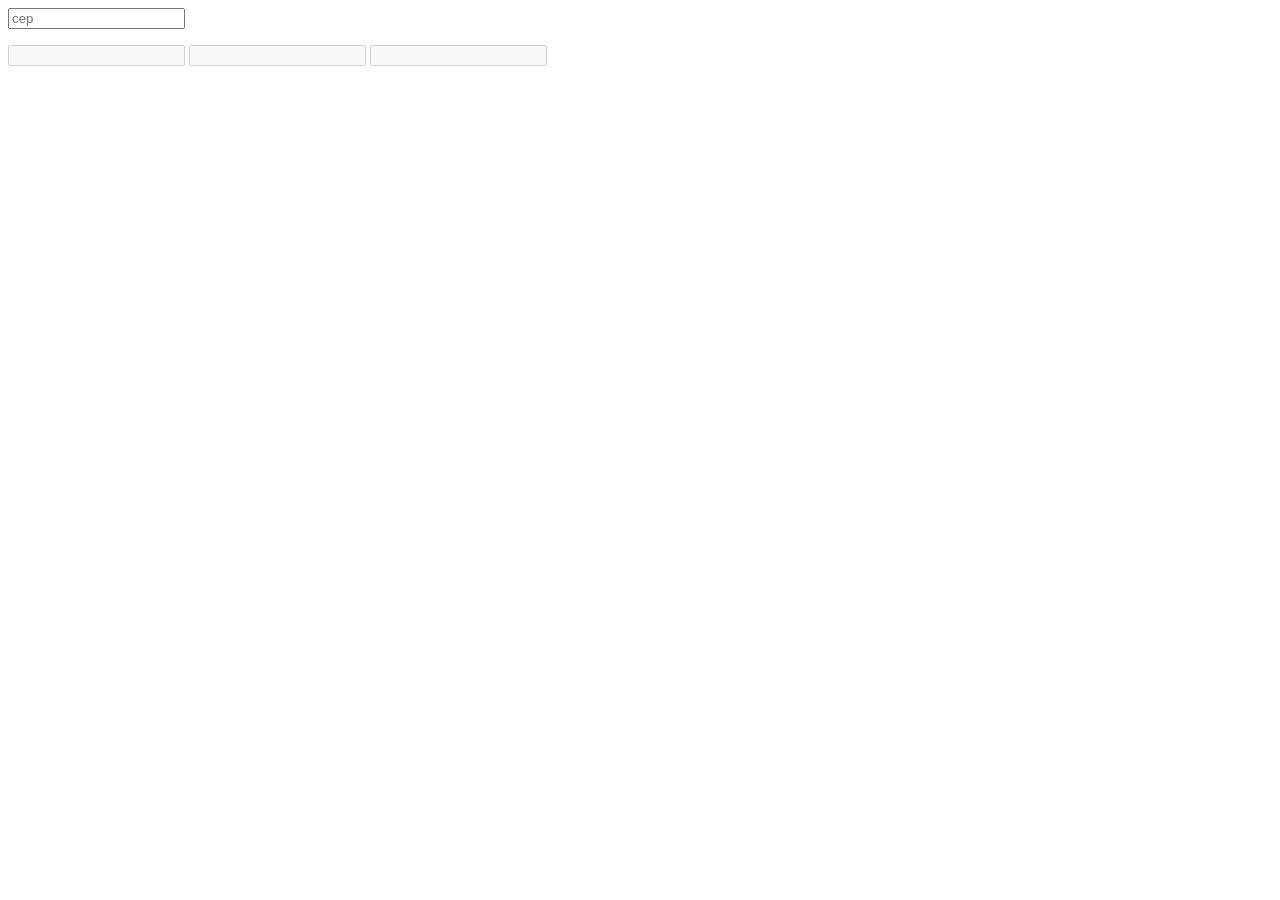
==== fetch/index.html @ 532390b0 "Estudo sobre javascript assincrono" ====
<!DOCTYPE html>
<html lang="en">
<head>
    <meta charset="UTF-8">
    <meta name="viewport" content="width=device-width, initial-scale=1.0">
    <title>Fetch</title>
</head>
<body>
    <div class="conteudo">
        <input id="cep" type="text" placeholder="cep" value="">
        <p class="alerta"></p>
        <input id="rua" type="text" disabled>
        <input id="bairro" type="text" disabled>
        <input id="cidade" type="text" disabled>
    </div>
    <script src="./0603.js"></script>
</body>
</html>
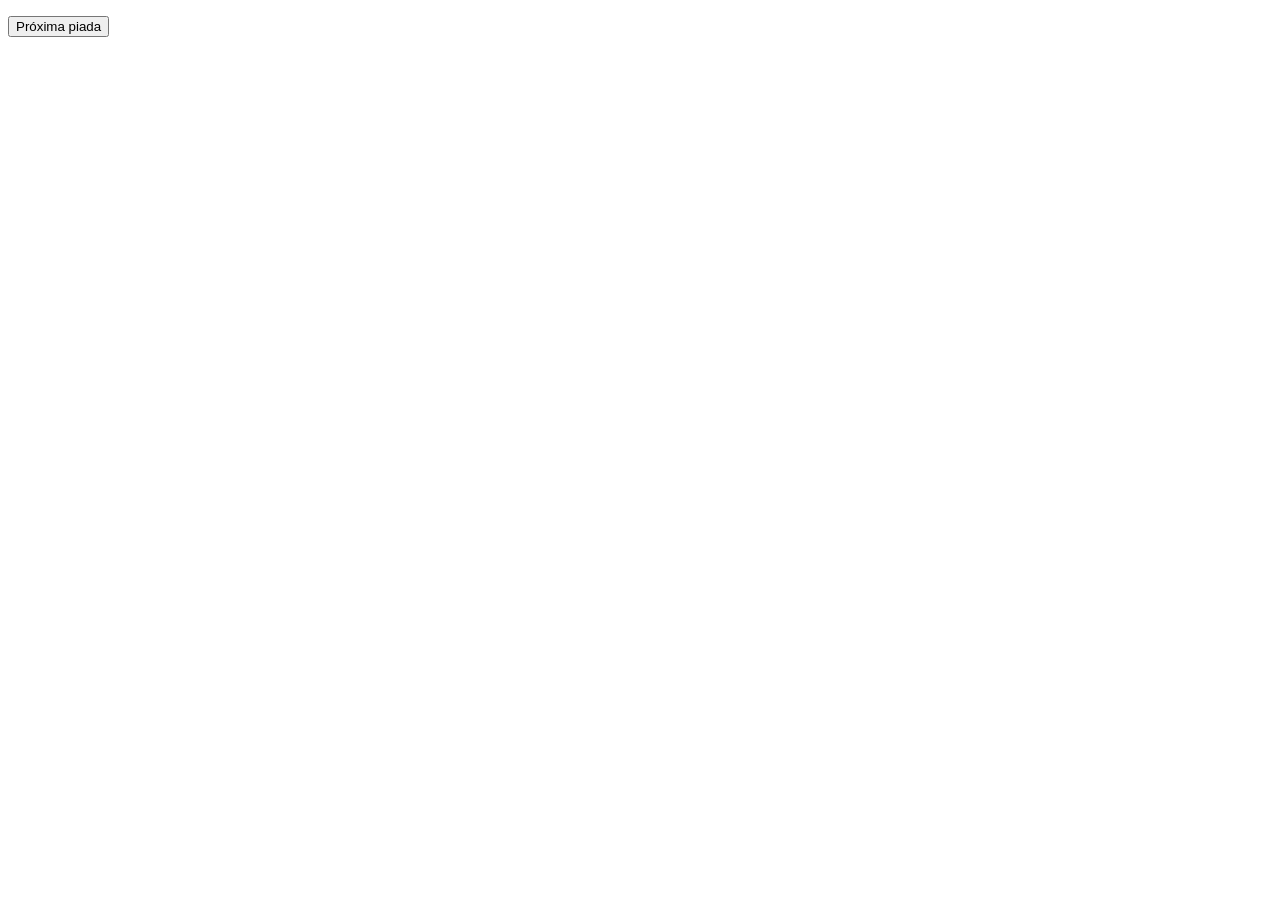
==== commit bd4cca6a: "Estudo sobre Javascript Assincrono e consumindo API's" ====
--- a/fetch/index.html
+++ b/fetch/index.html
@@ -6,13 +6,21 @@
     <title>Fetch</title>
 </head>
 <body>
-    <div class="conteudo">
+    <!-- primeiro exercicio -->
+    <!-- <div class="conteudo">
         <input id="cep" type="text" placeholder="cep" value="">
         <p class="alerta"></p>
         <input id="rua" type="text" disabled>
         <input id="bairro" type="text" disabled>
         <input id="cidade" type="text" disabled>
-    </div>
+    </div> -->
+
+    <!-- segundo exercicio
+    <div class="dados"></div> -->
+
+    <!-- terceiro exercicio -->
+     <p class="piada"></p>
+     <button class="btn-proximo">Próxima piada</button>
     <script src="./0603.js"></script>
 </body>
 </html>
